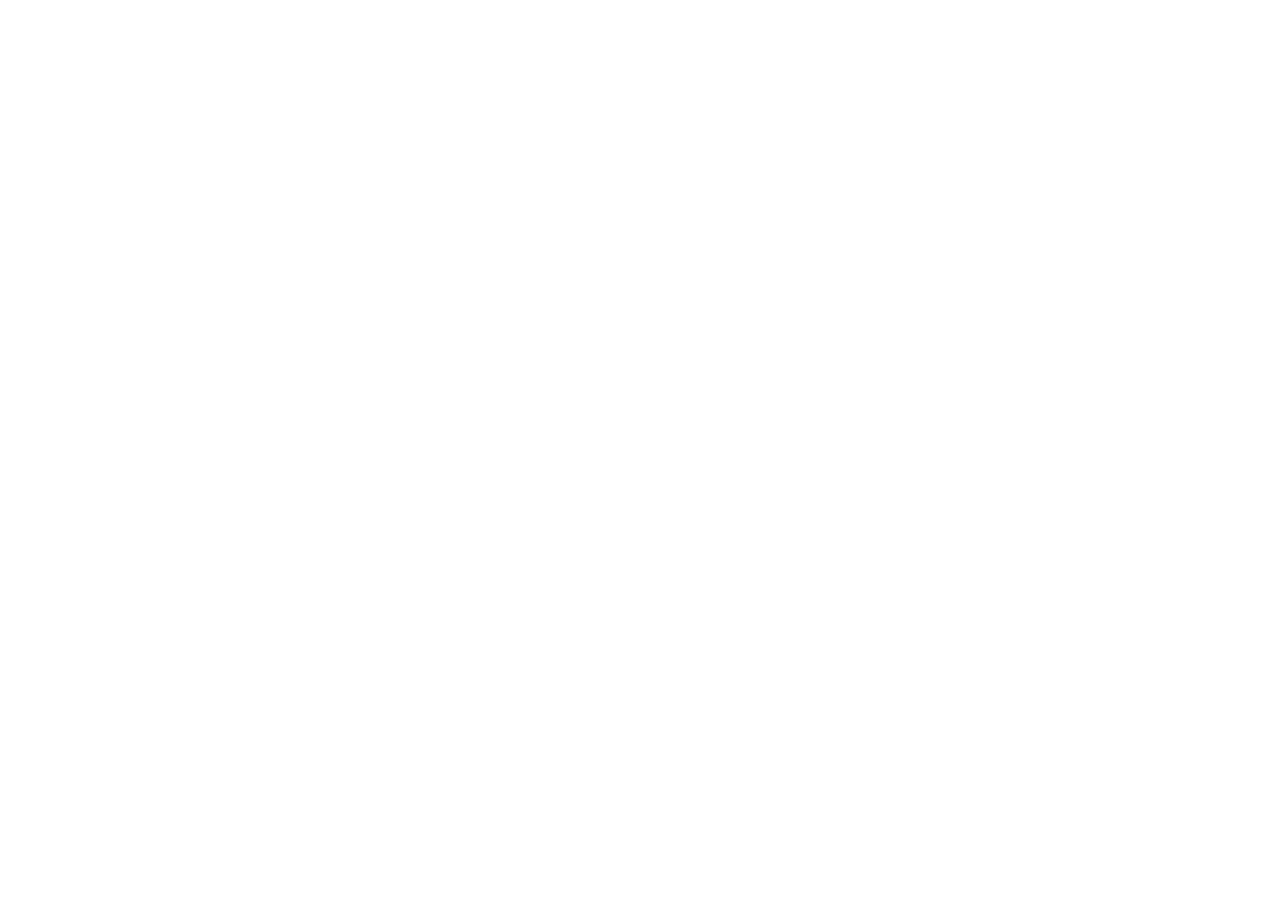
==== front/index.html @ 9f6e36a3 "File done" ====
<!DOCTYPE html>
<html lang="en">
<head>
  <meta charset="UTF-8">
  <meta http-equiv="X-UA-Compatible" content="IE=edge">
  <meta name="viewport" content="width=device-width, initial-scale=1.0">
  <title>Document</title>
</head>
<body>
  <!-- <img src="../api/data.json" alt="" srcset=""> -->
  <script src="script.js"></script>
</body>
</html>
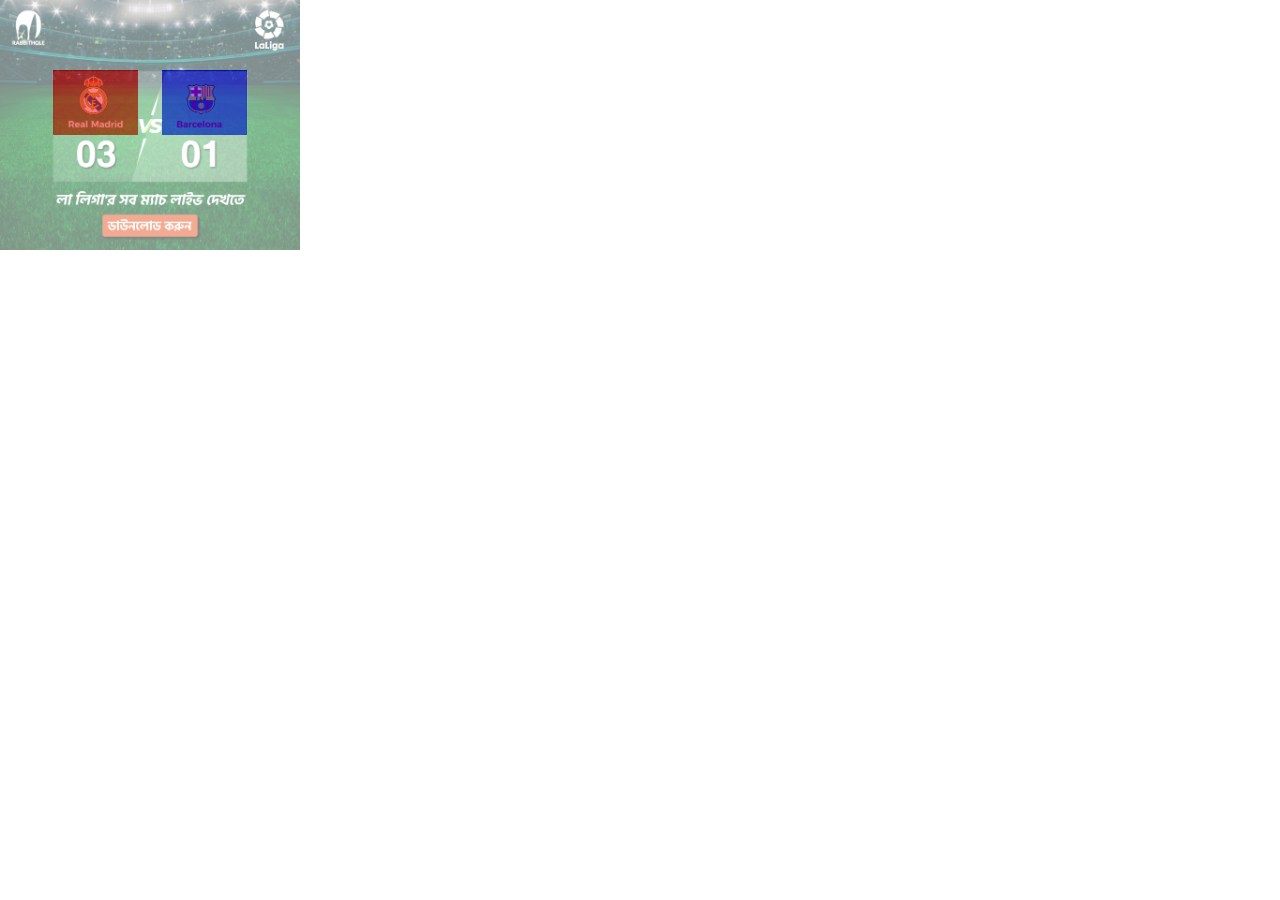
==== commit 1efd075e: "Working" ====
--- a/front/index.html
+++ b/front/index.html
@@ -4,10 +4,27 @@
   <meta charset="UTF-8">
   <meta http-equiv="X-UA-Compatible" content="IE=edge">
   <meta name="viewport" content="width=device-width, initial-scale=1.0">
-  <title>Document</title>
+  <title>RabbitHole</title>
+  <link rel="stylesheet" href="style.css">
 </head>
 <body>
-  <!-- <img src="../api/data.json" alt="" srcset=""> -->
+  <div class="pp_container">
+    <div class="pp_slide_1">
+      <div class="pp_element_1 pp_absolute"></div>
+      <div class="pp_element_2 pp_absolute"></div>
+      <img src="images/preview/LaLiga Copy.jpg" alt="" class="check pp_absolute">
+      <!-- <img src="images/1/swoff.png" alt="" class="pp_element_1 pp_absolute">
+      <img src="images/1/text1.png" alt="" class="pp_element_2 pp_absolute"> -->
+    </div>
+    <!-- <div class="pp_slide_2 ">
+      <img src="images/2/bg1lighton.jpg" alt="" class="pp_bg pp_absolute pp_hidden">
+      <img src="images/2/swon.png" alt="" class="pp_element_1 pp_absolute pp_hidden">
+      <img src="images/2/onbulb.png" alt="" class="pp_element_2 pp_absolute pp_hidden">
+      <img src="images/3/copy2.png" alt="" class="pp_element_3 pp_absolute pp_zeroOpacity pp_hidden">
+      <img src="images/3/product.png" alt="" class="pp_element_4 pp_absolute pp_zeroOpacity pp_hidden">
+    </div> -->
+
+  </div>
   <script src="script.js"></script>
 </body>
 </html>--- a/front/style.css
+++ b/front/style.css
@@ -0,0 +1,87 @@
+* {
+  margin: 0;
+  box-sizing: border-box;
+}
+
+body {
+  user-select: none;
+}
+
+.pp_container {
+  width: 300px;
+  height: 250px;
+  position: relative;
+  overflow: hidden;
+
+}
+
+.check {
+  height: 250px;
+  width: 300px;
+  opacity: .5;
+}
+
+.pp_slide_1 .pp_bg {
+  top: 0px;
+  left: 0px;
+}
+
+.pp_slide_1 .pp_element_1 {
+  top: 70px;
+  left: 53px;
+  opacity: 1;
+  background-color: red;
+  height: 65px;
+  width: 85px;
+}
+
+.pp_slide_1 .pp_element_2 {
+  top: 70px;
+  right: 53px;
+  opacity: 1;
+  background-color: blue;
+  height: 65px;
+  width: 85px;
+}
+
+.pp_slide_2 .pp_bg {
+  top: 0px;
+  left: 0px;
+}
+
+.pp_slide_2 .pp_element_1 {
+  top: 143px;
+  left: 193px;
+}
+
+.pp_slide_2 .pp_element_2 {
+  top: 0px;
+  left: 0px;
+}
+
+.pp_slide_2 .pp_element_3 {
+  top: 22px;
+  left: 197px;
+}
+
+.pp_slide_2 .pp_element_4 {
+  top: 129px;
+  left: 143px;
+}
+
+.pp_slide_2 .pp_element_5 {
+  top: 219px;
+  left: 6px;
+}
+
+.pp_absolute {
+  position: absolute;
+}
+
+.pp_hidden {
+  display: none;
+}
+
+.pp_zeroOpacity {
+  opacity: 0;
+}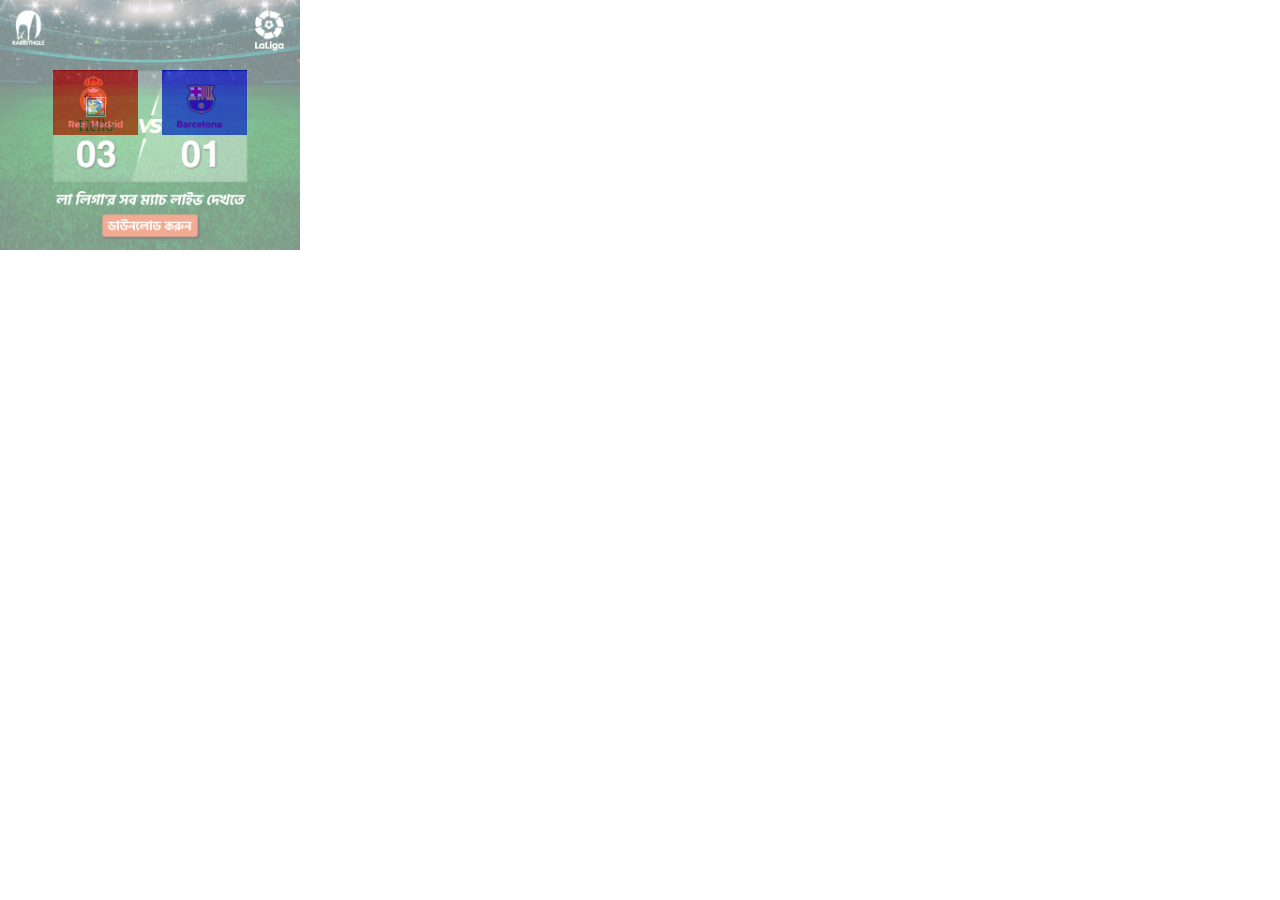
==== commit f7056a58: "working" ====
--- a/front/index.html
+++ b/front/index.html
@@ -10,9 +10,12 @@
 <body>
   <div class="pp_container">
     <div class="pp_slide_1">
-      <div class="pp_element_1 pp_absolute"></div>
+      <div class="pp_element_1 pp_absolute pp_team">
+        <img src="#" alt="" srcset="" class="pp_teamOneImage">
+        <span>Hello</span>
+      </div>
       <div class="pp_element_2 pp_absolute"></div>
-      <img src="images/preview/LaLiga Copy.jpg" alt="" class="check pp_absolute">
+      <img src="./images/preview/LaLiga Copy.jpg" alt="" class="check pp_absolute">
       <!-- <img src="images/1/swoff.png" alt="" class="pp_element_1 pp_absolute">
       <img src="images/1/text1.png" alt="" class="pp_element_2 pp_absolute"> -->
     </div>
--- a/front/style.css
+++ b/front/style.css
@@ -33,6 +33,10 @@
   background-color: red;
   height: 65px;
   width: 85px;
+  display: flex;
+  flex-direction: column;
+  justify-content:end;
+  align-items:center;
 }
 
 .pp_slide_1 .pp_element_2 {
@@ -43,6 +47,15 @@
   height: 65px;
   width: 85px;
 }
+.pp_teamOneImage{
+  height: 20px;
+  width: 20px;
+}
+
+
+
+
+
 
 .pp_slide_2 .pp_bg {
   top: 0px;
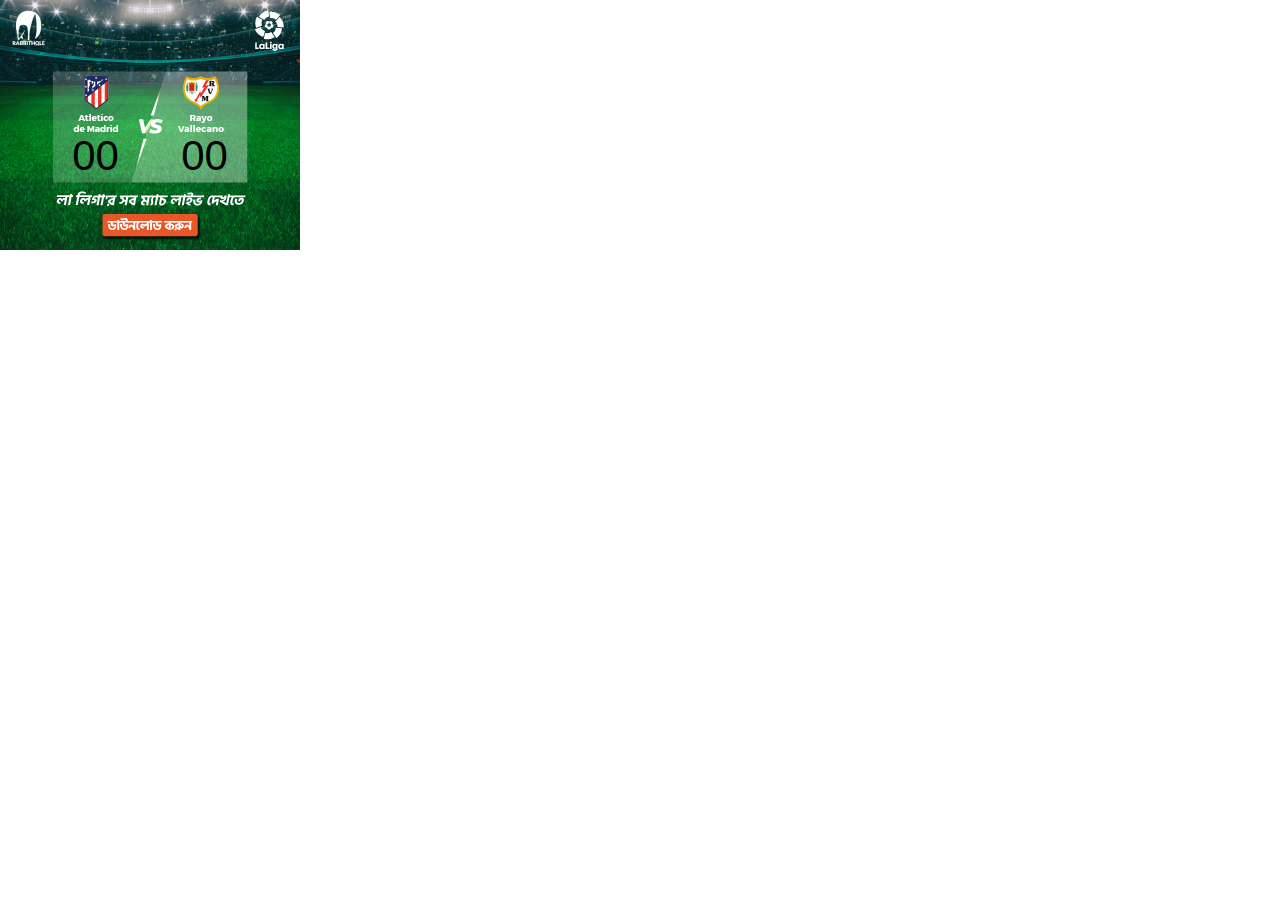
==== commit ec1fb835: "laliga image and score:working" ====
--- a/front/index.html
+++ b/front/index.html
@@ -1,5 +1,6 @@
 <!DOCTYPE html>
 <html lang="en">
+
 <head>
   <meta charset="UTF-8">
   <meta http-equiv="X-UA-Compatible" content="IE=edge">
@@ -7,27 +8,24 @@
   <title>RabbitHole</title>
   <link rel="stylesheet" href="style.css">
 </head>
+
 <body>
   <div class="pp_container">
     <div class="pp_slide_1">
-      <div class="pp_element_1 pp_absolute pp_team">
-        <img src="#" alt="" srcset="" class="pp_teamOneImage">
-        <span>Hello</span>
-      </div>
-      <div class="pp_element_2 pp_absolute"></div>
-      <img src="./images/preview/LaLiga Copy.jpg" alt="" class="check pp_absolute">
-      <!-- <img src="images/1/swoff.png" alt="" class="pp_element_1 pp_absolute">
-      <img src="images/1/text1.png" alt="" class="pp_element_2 pp_absolute"> -->
+      <img src="./images/teamLaliga/laligabg.jpg" alt="" class="pp_absolute pp_bg">
+
+      <img src="./images/teamLaliga/Atletico Madrid.png" alt="" class="pp_absolute pp_teamOneLogo">
+      <img src="./images/teamLaliga/Rayo Vallecano.png" alt="" class="pp_absolute pp_teamTwoLogo">
+
+      <span class="pp_teamOneScore pp_absolute">00</span>
+      <span class="pp_teamTwoScore pp_absolute">00</span>
+
+      <img src="./images/btn.png" alt="" class="pp_absolute pp_downBtn">
+      
+      <!-- <img src="./images/preview/LaLiga Copy.jpg" alt="" class="check pp_absolute"> -->
     </div>
-    <!-- <div class="pp_slide_2 ">
-      <img src="images/2/bg1lighton.jpg" alt="" class="pp_bg pp_absolute pp_hidden">
-      <img src="images/2/swon.png" alt="" class="pp_element_1 pp_absolute pp_hidden">
-      <img src="images/2/onbulb.png" alt="" class="pp_element_2 pp_absolute pp_hidden">
-      <img src="images/3/copy2.png" alt="" class="pp_element_3 pp_absolute pp_zeroOpacity pp_hidden">
-      <img src="images/3/product.png" alt="" class="pp_element_4 pp_absolute pp_zeroOpacity pp_hidden">
-    </div> -->
-
   </div>
   <script src="script.js"></script>
 </body>
+
 </html>--- a/front/style.css
+++ b/front/style.css
@@ -25,68 +25,50 @@
   top: 0px;
   left: 0px;
 }
+.pp_slide_1 .pp_teamOneLogo {
+  top: 75px;
+  left: 65px;
+}
 
-.pp_slide_1 .pp_element_1 {
-  top: 70px;
+.pp_slide_1 .pp_teamTwoLogo {
+  top: 75px;
+  left: 170px;
+}
+
+.pp_slide_1 .pp_downBtn {
+  top: 213px;
+  left: 101px;
+}
+
+.pp_slide_1 .pp_teamOneScore {
+
+  display: flex;
+  justify-content: center;
+  align-items: center;
+  bottom: 68px;
+  font-size: 42px;
+  font-family: sans-serif;
   left: 53px;
   opacity: 1;
-  background-color: red;
-  height: 65px;
+  height: 53px;
   width: 85px;
-  display: flex;
-  flex-direction: column;
-  justify-content:end;
-  align-items:center;
 }
 
-.pp_slide_1 .pp_element_2 {
-  top: 70px;
-  right: 53px;
-  opacity: 1;
-  background-color: blue;
-  height: 65px;
+.pp_slide_1 .pp_teamTwoScore {
+
+  display: flex;
+  justify-content: center;
+  align-items: center;
+  bottom: 68px;
+  font-size: 42px;
+  font-family: sans-serif;
+  left: 162px;
+  height: 53px;
   width: 85px;
-}
-.pp_teamOneImage{
-  height: 20px;
-  width: 20px;
 }
 
 
-
-
-
-
-.pp_slide_2 .pp_bg {
-  top: 0px;
-  left: 0px;
-}
-
-.pp_slide_2 .pp_element_1 {
-  top: 143px;
-  left: 193px;
-}
-
-.pp_slide_2 .pp_element_2 {
-  top: 0px;
-  left: 0px;
-}
-
-.pp_slide_2 .pp_element_3 {
-  top: 22px;
-  left: 197px;
-}
-
-.pp_slide_2 .pp_element_4 {
-  top: 129px;
-  left: 143px;
-}
-
-.pp_slide_2 .pp_element_5 {
-  top: 219px;
-  left: 6px;
-}
-
+/* utility function */
 .pp_absolute {
   position: absolute;
 }
